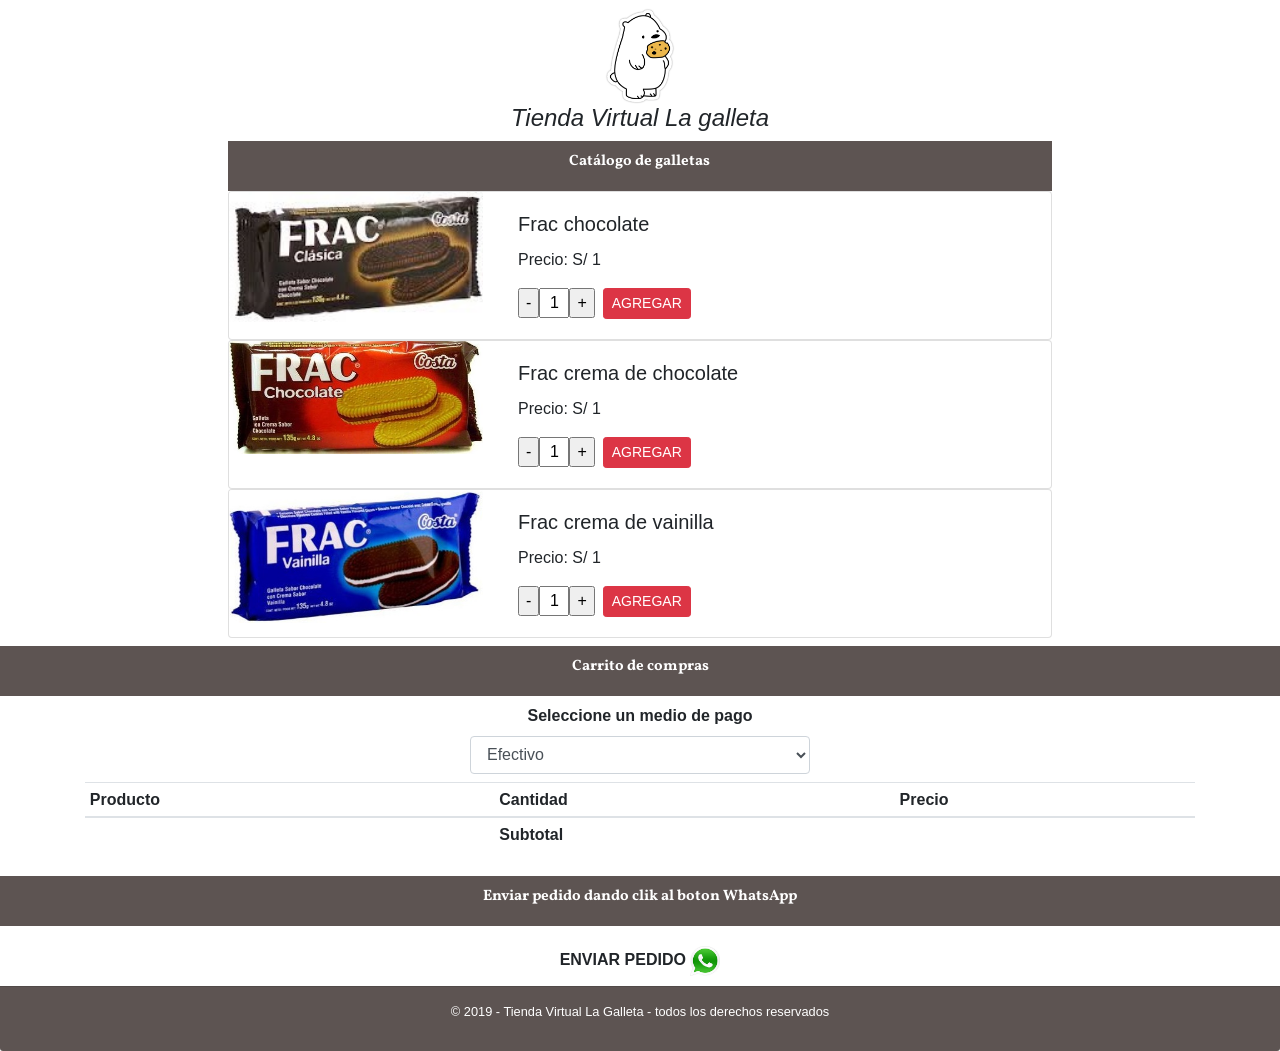
==== index.html @ fa67041d "Update index.html" ====
<!doctype html>
<html lang="es">
  <head>
    <title>Tienda Virtual La galleta</title>
    <!-- Google Tag Manager -->
    <script>(function(w,d,s,l,i){w[l]=w[l]||[];w[l].push({'gtm.start':
    new Date().getTime(),event:'gtm.js'});var f=d.getElementsByTagName(s)[0],
    j=d.createElement(s),dl=l!='dataLayer'?'&l='+l:'';j.async=true;j.src=
    'https://www.googletagmanager.com/gtm.js?id='+i+dl;f.parentNode.insertBefore(j,f);
    })(window,document,'script','dataLayer','GTM-PMDN6SF');</script>
    <!-- End Google Tag Manager -->
    
    <!-- Required meta tags -->
    <meta charset="utf-8">
    <meta name="robots" content="index, follow">
    <meta name="keywords" content="La galleta" />
    <meta name="title" content="La galleta">
    <meta name="author" content="La galleta">
    <meta name="description" content="La galleta" />
    <meta name="viewport" content="width=device-width, initial-scale=1, shrink-to-fit=no">
    <!-- Open Graph data -->
    <meta property="og:title" content="La galleta" />
    <meta property="og:type" content="website" />
    <meta property="og:url" content="" />
    <meta property="og:image" content="" />
    <meta property="og:description" content="La galleta" />
    <meta name="twitter:card" content="summary">
    <meta name="twitter:title" content="La galleta">
    <meta name="twitter:image" content="">
    <!-- Bootstrap CSS -->
    <link rel="stylesheet" href="https://stackpath.bootstrapcdn.com/bootstrap/4.2.1/css/bootstrap.min.css" integrity="sha384-GJzZqFGwb1QTTN6wy59ffF1BuGJpLSa9DkKMp0DgiMDm4iYMj70gZWKYbI706tWS" crossorigin="anonymous">
    <!-- Google tags -->
    <link href="https://fonts.googleapis.com/css?family=Open+Sans" rel="stylesheet">
    <link href="https://fonts.googleapis.com/css?family=Vollkorn:400,600,600i,700" rel="stylesheet">
    <!-- own libraries -->    
    <link href="css/main.css" rel="stylesheet" />    
    <style type="text/css"> 
    a:link 
    { 
    text-decoration:none; 
    } 
    </style>
    <!-- <meta name="google-site-verification" content="hCjS0H4TYe50pV9vJRecLt5Hgf5GMjZneqtcSqWxwUA" /> -->      
  </head>
  <body>
    <!-- Google Tag Manager (noscript) -->
    <noscript><iframe src="https://www.googletagmanager.com/ns.html?id=GTM-PMDN6SF"
    height="0" width="0" style="display:none;visibility:hidden"></iframe></noscript>
    <!-- End Google Tag Manager (noscript) -->
    <!-- header -->
    <header>

    </header>
    <!-- main -->
    <main role="main">  
    <div class="form-inline" align="center">
      
      <div class="col-lg-2"></div>
      <div class="col-lg-8">
            <img src="img/osogalleta.png" class="img-fluid rounded mx-auto d-block mt-2" alt="Responsive image" width="100px" height="150px">
      <h4><em>Tienda Virtual La galleta</em></h4> 

      <div class="card-header text-center border-0 titulo1 mt-2" style="background-color: #5D5452">
           <h5 class="slogan">Catálogo de galletas</h5>          
       </div>
      <!-- seccion de productos -->
      <div id="seccionProd"></div>  
 
      </div>
      <div class="col-lg-2"></div>



  
    </div>  

    <div class="card-header text-center border-0 titulo1 mt-2" style="background-color: #5D5452">
         <h5 class="slogan">Carrito de compras</h5>          
     </div>

    <div class="row mt-2">      
      <!-- seccion de información del carrito -->
      <div class="container" align="center">
        <!--<h5 class="card-title text-center" id="desProducto">Carrito de compras</h5>-->
        <div class="col-lg-4 mb-2">
        <label><strong>Seleccione un medio de pago</strong></label>
        <select class="form-control" id="mediopago">          
          <option value="1">Efectivo</option>
          <option value="2">Bcp</option>
          <option value="3">Bbva</option>
          <option value="4">Yape</option>
          <option value="5">Tunki</option>
        </select>
        </div>
      <table class="table table-sm">
        <thead>
          <tr>
            <!--<th scope="col">#</th>-->
            <th scope="col">Producto</th>
            <th scope="col">Cantidad</th>
            <th scope="col">Precio</th>
          </tr>
        </thead>
        <tbody id="mitabla">
      
        </tbody>
        <tfoot>
            <tr>
              <td></td>
              <td class="font-weight-bold">Subtotal</td>
              <td id="subtotal" class="font-weight-bold"></td>
            </tr>
          </tfoot>
      </table>

      </div>
    </div>
     <div class="card-header text-center border-0 titulo1 mt-2" style="background-color: #5D5452">
          <h5 class="slogan">Enviar pedido dando clik al boton WhatsApp</h5>          
      </div>
      <!-- canal-whatsapp -->
      <div class="card-body text-center my-auto" style="height: 60px">
         <div class="titulo2"><strong>ENVIAR PEDIDO</strong>
          <a href="#" id="enlace">
          <img src="img/wasap.jpg" class="center-block img-responsive" alt="" width="30" height="30" onclick="enviarPedido()"> 
          </a>    
         </div>  
      </div>         
      <!-- footer -->
          
        <div class="card-footer" style="background-color: #5D5452">
          <div class="row"><!--
            <div class="col-sm-6 text-center">
              <p class="text-white">
                <small>Av. Las Vegas 845, Zona Industrial San Juan de Miraflores, Lima-Perú – Phone (+51 1) 205-5656</small>
              </p>
            </div>-->
            <div class="col-sm-12 text-center">
              <p class="text-white"><small>© 2019 - Tienda Virtual La Galleta - todos los derechos reservados</small></p>    
            </div>
          </div>
        </div>
      
    </main>
   

    <!-- Optional JavaScript -->
    <!-- jQuery first, then Popper.js, then Bootstrap JS -->
    <script src="https://code.jquery.com/jquery-3.3.1.slim.min.js" integrity="sha384-q8i/X+965DzO0rT7abK41JStQIAqVgRVzpbzo5smXKp4YfRvH+8abtTE1Pi6jizo" crossorigin="anonymous"></script>
    <script src="https://cdnjs.cloudflare.com/ajax/libs/popper.js/1.14.6/umd/popper.min.js" integrity="sha384-wHAiFfRlMFy6i5SRaxvfOCifBUQy1xHdJ/yoi7FRNXMRBu5WHdZYu1hA6ZOblgut" crossorigin="anonymous"></script>
    <script src="https://stackpath.bootstrapcdn.com/bootstrap/4.2.1/js/bootstrap.min.js" integrity="sha384-B0UglyR+jN6CkvvICOB2joaf5I4l3gm9GU6Hc1og6Ls7i6U/mkkaduKaBhlAXv9k" crossorigin="anonymous"></script>
  
    <script type="text/javascript">
      // variables globales 
      var chart ="";    
      var numProd = 3;
      var conta = 1;
      var d="";
      var sub = "0";
      var listadoProductoCantidad ="";

      // json de productos
      var datos = [            
            {
            "producto": "Frac chocolate",
            "imagen": "galletafracchoco.jpg",
            "precio": "1"
            },     
            {
            "producto": "Frac crema de chocolate",
            "imagen": "galletafrac.jpg",
            "precio": "1"
            },       
            {
            "producto": "Frac crema de vainilla",
            "imagen": "galletafracvainilla.jpg",
            "precio": "1"
            }           
            ];

      // cargamos la funcion al inicio
      window.onload = generar_galeria();

      function generar_galeria() {
              for(var i = 0; i < datos.length; i++){          

      chart += "<div class='card' id='prod"+i+"'>"+
                  "<div class='row'>"+
                    "<div class='col-md-4'>"+
                      //"<img src='img/cerveza/pilsen/pilsen"+i+".jpg' class='card-img' alt='...'>"+
                      "<a class='galletas' href='#'>"+
                      "<img src='img/"+datos[i].imagen+"' class='card-img' alt='...'>"+
                      "</a>"+
                    "</div>"+
                    "<div class='col-md-8'>"+
                      "<div class='card-body'>"+      
                        "<div class='row'>"+
                          "<h5 class='card-title' id='desProducto"+i+"'>"+datos[i].producto+"</h5>"+
                        "</div>"+
                        "<div class='row'>"+
                          "<p class='card-text'>Precio: S/&nbsp;</p>"+
                          "<p class='card-text' id='desPrecio"+i+"'>"+datos[i].precio+"</p>"+
                        "</div>"+
                        "<div class='form-group row'>"+
                          "<input type='button' value='-' class='qtyminus' field='quantity' id='btnmenos"+i+"' onclick='disminuirCantidad("+i+")' />"+
                          "<input type='text' name='quantity' value='1' class='qty' id='txtcant"+i+"' style='width:30px;text-align: center;' readonly='readonly' />"+
                          "<input type='button' value='+' class='qtyplus mr-2' field='quantity' id='btnmas"+i+"' onclick='aumentarCantidad("+i+")' />"+                        
                          "<button class='btn btn-danger btn-sm' type='submit' id='btnagregarCarrito"+i+"' onclick='agregarCarrito("+i+")'>AGREGAR</button>"+
                        "</div>"+
                      "</div>"+
                    "</div>"+
                  "</div>"+
                "</div>";    

              }   
              document.getElementById("seccionProd").innerHTML = chart;    
      }

      function aumentarCantidad(n){      
        
        var valor = document.getElementById('txtcant'+n).value;       
        
          if(valor < 10){
            var suma = parseInt(valor) + parseInt(1);    
            document.getElementById('txtcant'+n).value = suma;  
            //conta++;
          }
      }

      function disminuirCantidad(n){      

        var valor = document.getElementById('txtcant'+n).value;      
        
          if(valor > 1){
            var resta = parseInt(valor) - parseInt(1);      
            document.getElementById('txtcant'+n).value = resta;  
            //conta--;
          }
      }

      function agregarCarrito(n){
        var suma = parseInt(n) + parseInt(1);  
        // capturar valor de cantidad
        var cantidad = document.getElementById('txtcant'+n).value;      
        // capturar producto
        var producto = document.getElementById('desProducto'+n);          
        var showproducto = producto.innerHTML;   

        listadoProductoCantidad += "["+showproducto+" / cantidad: "+ cantidad+"] ";   
        // capturar precio para sumarlo al final y calcular el subtotal
        var precio = document.getElementById('desPrecio'+n);
        var showprecio = precio.innerHTML;

        var precioxcant = cantidad*showprecio;        
        // hasta aqui tengo los valores independientes de cada producto, cantidad y precio cuando doy click en agregar

        // ahora tengo que mostrar enuna tabla estos valores
        d+= '<tr>'+
         '<td>'+showproducto+'</td>'+
         '<td>'+cantidad+'</td>'+
         '<td>'+'S/ '+precioxcant+'</td>'+
         '</tr>';

        var element = document.getElementById("mitabla");
        element.innerHTML = d;

        sub = parseFloat(sub) + parseFloat(precioxcant); 
        var element2 = document.getElementById("subtotal");
        element2.innerHTML = "S/ "+sub;
       //alert(showproducto+" cantidad:"+cantidad+" precio:"+showprecio);
       
      }

      function enviarPedido(){
        // enviar listado de producto, cantidad y subtotal por wasap
        /* Para obtener el texto */
        var combo = document.getElementById("mediopago");
        var mpseleccionado = combo.options[combo.selectedIndex].text;        

        var url = document.getElementById('enlace');
        var datos = "Pedido: "+listadoProductoCantidad+"[Total: S/ "+sub+"] [Medio Pago: "+mpseleccionado+"]";
        var baseUrl = "https://api.whatsapp.com/send?phone=51999781083&text="+datos;
        console.log(url);
        url.setAttribute('href',baseUrl);
      }




    </script>

  </body>
</html>
---- css/main.css ----
﻿body {
    background-color: #fff;
}

.s-header {
    background-image:url("../img/banner-cm.jpg");
    background-repeat: no-repeat;
    background-position: center; 
}

.s-header img {
    margin-top: 15px;
}

.s-header h3 {
    font-weight: bolder;
    color: #31B0D5;
}

.join-us {
    color:#31B0D5;
    text-align:center;
    margin-bottom: 10px;
    font-weight: bold;
}

.service img {
    width:100px;
    height:100px;
}

.service p {
    font-size:24px;
    color:#4c4c4c;
    text-align:center;
    font-weight:bolder;
    margin-top: 15px;
}

footer{
    margin-top:50px;
}

footer p {
    font-size: small;
    font-weight:bold;
}

/* navbar */
.navbar-expand-md .navbar-nav>.active>a:hover,
.navbar-expand-md .navbar-nav>li>a:hover,
.navbar-expand-md .navbar-nav>li>a:focus {
  background-color: #e83c8c
}
/* imagenes circulares */
.img-circle {
    border-radius: 50%;
    width:100px;
    height:100px;    
}
/* tipografia */
.slogan{
    color:#fff;
    font-family: 'Vollkorn', serif;
    font-size: 15px;
    font-weight: 700; 
}
.soluciones{
    color:#000;
    font-family: 'Vollkorn', serif;
    font-size: 15px;
    font-weight: 700; 
}
.parrafo1{
  font-family: 'Open Sans', sans-serif;
  font-size: 16px;  
  text-align: justify;
}
.tituloparrafo1{
  font-family: 'Vollkorn', serif;
  font-size: 18px;
  font-weight: 600;        
}
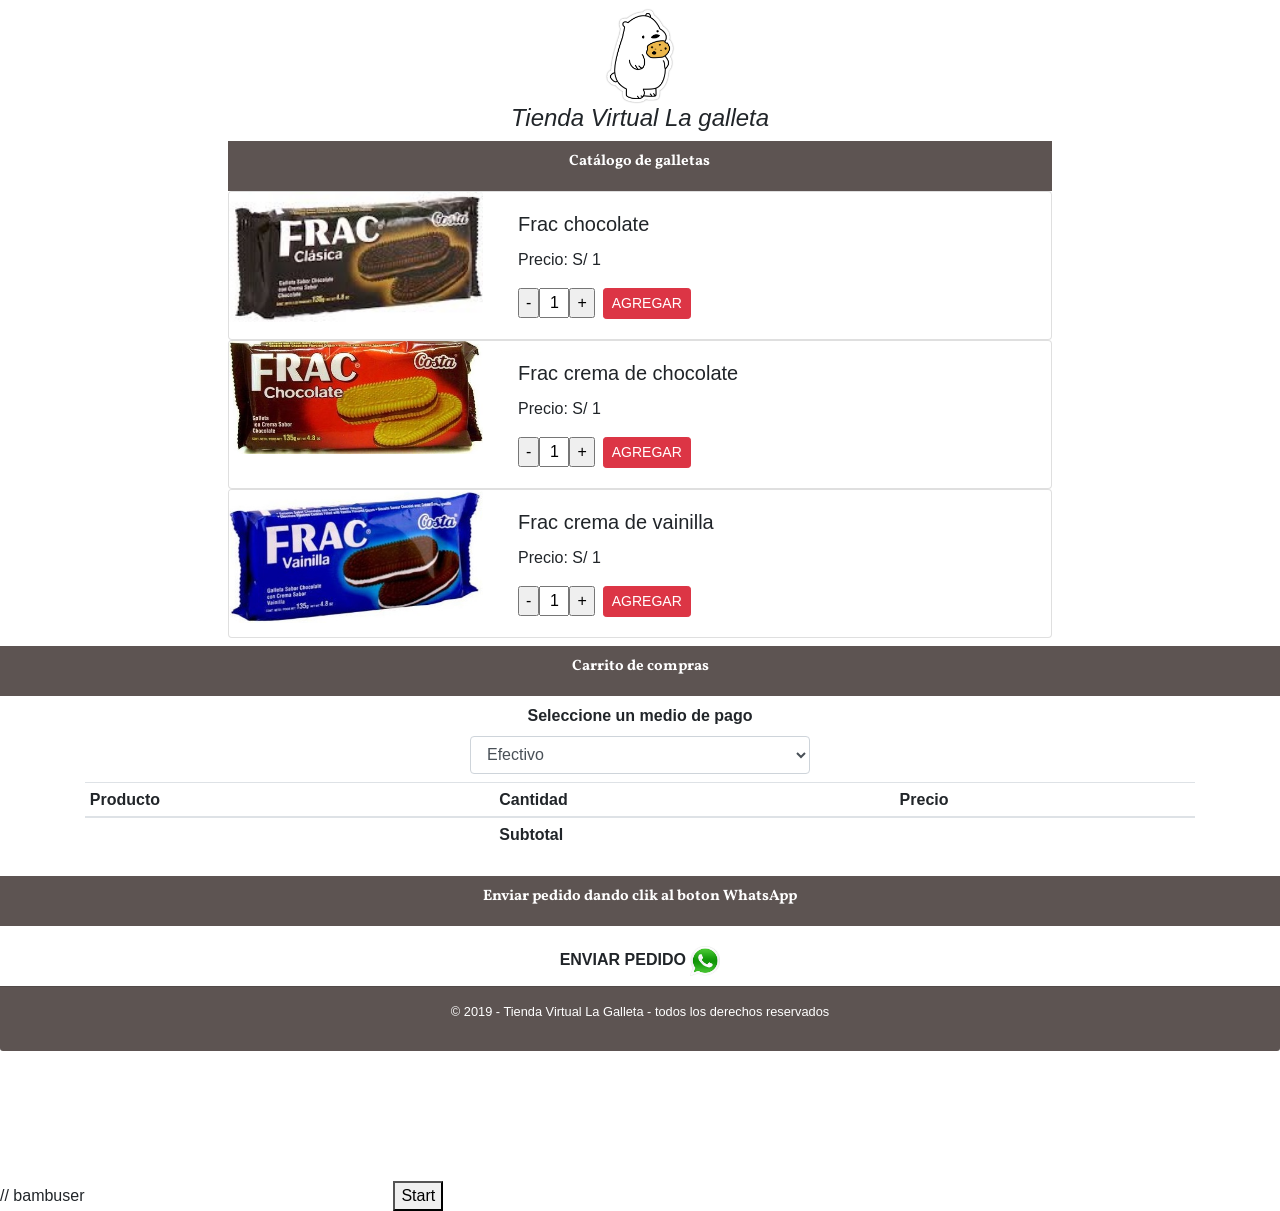
==== commit e63d8109: "Update index.html" ====
--- a/index.html
+++ b/index.html
@@ -164,17 +164,20 @@
             {
             "producto": "Frac chocolate",
             "imagen": "galletafracchoco.jpg",
-            "precio": "1"
+            "precio": "1",
+            "id":"g1"  
             },     
             {
             "producto": "Frac crema de chocolate",
             "imagen": "galletafrac.jpg",
-            "precio": "1"
+            "precio": "1",
+            "id":"g2"  
             },       
             {
             "producto": "Frac crema de vainilla",
             "imagen": "galletafracvainilla.jpg",
-            "precio": "1"
+            "precio": "1",
+            "id":"g3"  
             }           
             ];
 
@@ -188,7 +191,7 @@
                   "<div class='row'>"+
                     "<div class='col-md-4'>"+
                       //"<img src='img/cerveza/pilsen/pilsen"+i+".jpg' class='card-img' alt='...'>"+
-                      "<a class='galletas' href='#'>"+
+                      "<a class='galletas' id='"+datos[i].id+"' href='#'>"+
                       "<img src='img/"+datos[i].imagen+"' class='card-img' alt='...'>"+
                       "</a>"+
                     "</div>"+
@@ -288,6 +291,19 @@
 
 
     </script>
-
+    
+  // bambuser   
+    
+<iframe src="https://cdn.bambuser.net/player/?resourceUri=https%3A%2F%2Fcdn.bambuser.net%2Fgroups%2F104416%2Fbroadcasts%3Fby_authors%3D%26title_contains%3D%26has_any_tags%3D%26has_all_tags%3D%26da_id%3D61d0e630-626a-c456-079e-c985a12f3a1a%26da_timestamp%3D1641933626%26da_signature_method%3DHMAC-SHA256%26da_ttl%3D0%26da_static%3D1%26da_signature%3D3479e6fd7c91106e55ed09675b4d9dc4aac9248db764d406a896d230d1455274" style="border: none" allowfullscreen></iframe>
+<button onclick="startBroadcasting();">Start</button>
+<script>
+  // Reference the embeded broadcaster iframe
+  var broadcaster = document.getElementById('my-broadcaster').contentWindow;
+  function startBroadcasting() {
+    if (!broadcaster) return;
+    // Post the start action via postMessage
+    broadcaster.postMessage({action: 'start'}, '*');
+  }
+</script>
   </body>
 </html>
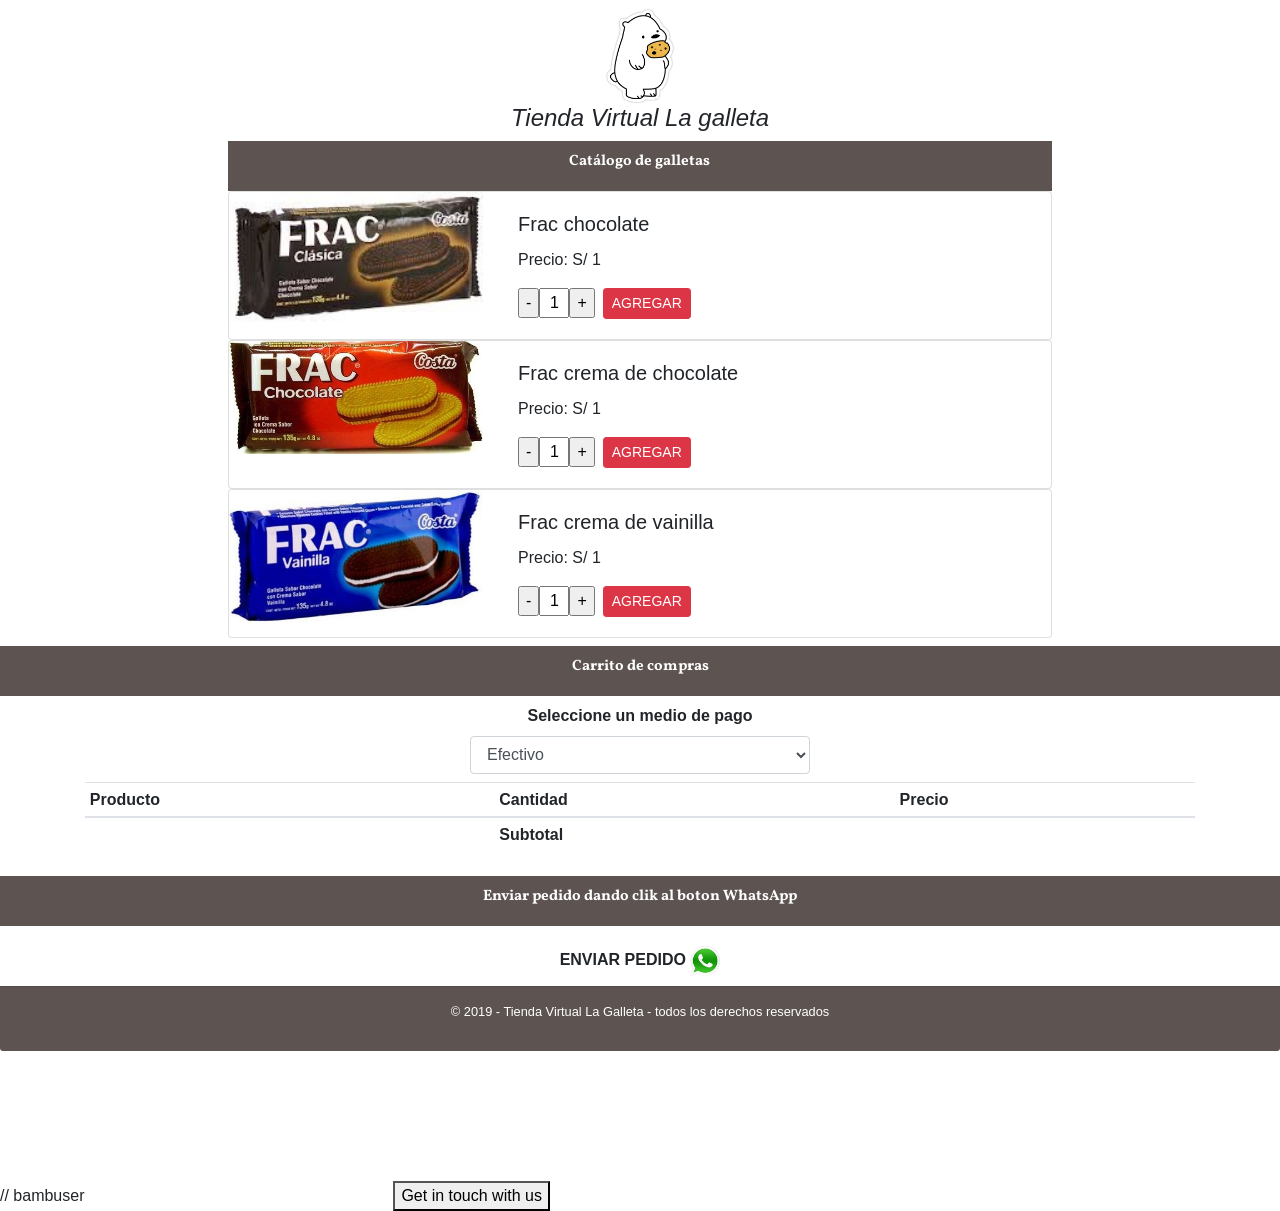
==== commit 220f6b6a: "Update index.html" ====
--- a/index.html
+++ b/index.html
@@ -295,15 +295,549 @@
   // bambuser   
     
 <iframe src="https://cdn.bambuser.net/player/?resourceUri=https%3A%2F%2Fcdn.bambuser.net%2Fgroups%2F104416%2Fbroadcasts%3Fby_authors%3D%26title_contains%3D%26has_any_tags%3D%26has_all_tags%3D%26da_id%3D61d0e630-626a-c456-079e-c985a12f3a1a%26da_timestamp%3D1641933626%26da_signature_method%3DHMAC-SHA256%26da_ttl%3D0%26da_static%3D1%26da_signature%3D3479e6fd7c91106e55ed09675b4d9dc4aac9248db764d406a896d230d1455274" style="border: none" allowfullscreen></iframe>
-<button onclick="startBroadcasting();">Start</button>
+<!-- CTA to initiate the call widget -->
+<button id="start-one-to-one">Get in touch with us</button>
+
 <script>
-  // Reference the embeded broadcaster iframe
-  var broadcaster = document.getElementById('my-broadcaster').contentWindow;
-  function startBroadcasting() {
-    if (!broadcaster) return;
-    // Post the start action via postMessage
-    broadcaster.postMessage({action: 'start'}, '*');
+// ======================================== Dummy product object ==============================================
+  const dummyProductObject = {
+      "productId": "1111",
+      "title": "Bambuser Hoodie",
+      "description": "World's best hoodie",
+      "brand": "Bambuser",
+      "price": 100,
+      "details": [
+          "Loose fit",
+          "Cropped length",
+          "Functional fabric with soft-touch"
+      ],
+      "slug": "/product/14/bambuser-hoodie/",
+      "collection": "Super soft series",
+      "original_price": 150,
+      "rating": {
+          "averageRating": 4,
+          "maxValue": 5,
+          "numberOfRatings": 23
+      },
+      "comparableAttributes": [{
+          "name": "Material",
+          "value": "Cotton",
+          "option": "100%"
+      },
+      {
+          "name": "Washing Instructons",
+          "value": "Washing Temperature",
+          "option": "40 degrees"
+      }
+      ],
+      "relatedProducts": [{
+          "title": "Bambuser Cap",
+          "sku": "2222",
+          "thumbnail": "https://demo.bambuser.shop/wp-content/uploads/2021/09/cap_600x.jpeg",
+          "price": 30
+      },
+      {
+          "title": "Bambuser Tote Bag",
+          "sku": "3333",
+          "thumbnail": "https://demo.bambuser.shop/wp-content/uploads/2020/09/bb-tote.png",
+          "price": 5
+      }
+      ],
+      "options": [{
+          "name": "Color",
+          "optionId": 1,
+          "values": [
+              "Black",
+              "White"
+          ]
+      },
+      {
+          "name": "Size",
+          "optionId": 2,
+          "values": [
+              "Small"
+          ]
+      }
+      ],
+      "variants": [{
+          "variationId": "1111-black-small",
+          "title": "Black Bambuser Hoodie",
+          "option1": "Black",
+          "option2": "Small",
+          "available": true,
+          "price": 100,
+          "original_price": 150,
+          "images": [
+              "https://demo.bambuser.shop/wp-content/uploads/2021/07/black-hoodie-front.png",
+              "https://demo.bambuser.shop/wp-content/uploads/2021/07/black-hoodie-right.jpeg",
+              "https://demo.bambuser.shop/wp-content/uploads/2021/07/black-hoodie-back.jpeg",
+              "https://demo.bambuser.shop/wp-content/uploads/2021/07/black-hoodie-left.jpeg"
+          ]
+      },
+      {
+          "variationId": "1111-white-small",
+          "title": "White Bambuser Hoodie",
+          "option1": "White",
+          "option2": "Small",
+          "available": false,
+          "price": 100,
+          "original_price": 150,
+          "images": [
+              "https://demo.bambuser.shop/wp-content/uploads/2021/07/white-hoodie-front.png",
+              "https://demo.bambuser.shop/wp-content/uploads/2021/07/white-hoodie-right.jpeg",
+              "https://demo.bambuser.shop/wp-content/uploads/2021/07/white-hoodie-back.jpeg",
+              "https://demo.bambuser.shop/wp-content/uploads/2021/07/white-hoodie-left.jpeg"
+          ]
+      }
+      ]
+  };
+
+//======================================== Define your own helper methods ==============================================
+  const storeApi = {};
+
+  // Retrieve the product and return the details
+  storeApi.getProduct = (productIdentifier) => {
+      // TODO: Implement your logic for fetching your own product object
+      // e.g. fetch('/products/[productIdentifier]', { method: 'GET' });
+
+      return Promise.resolve(
+          dummyProductObject
+      );
+  };
+
+
+  // Add product to the native cart by SKU 
+  // Return the result (success and reason in case of failure)
+  storeApi.addToCart = (sku) => {
+      // TODO: Implement your logic for adding a product variation to your native cart
+      // e.g. fetch('/cart/add', { method: 'POST', body: JSON.stringify({ sku: sku, quantity: 1 }) });
+      return Promise.resolve({
+          success: true
+      });
+  };
+
+  // Update the quantity of a product in the native cart by SKU 
+  // Return the result (success and reason in case of failure)
+  storeApi.updateItemInCart = (sku, quantity) => {
+      // TODO: Implement your logic for updating your native cart
+      // e.g. fetch('/cart/update', { method: 'POST', body: JSON.stringify({ sku: sku, quantity: quantity }) });
+      return Promise.resolve({
+          success: true
+      });
+  };
+
+  // Remove the product from your native cart by SKU 
+  // Return the result (success and reason in case of failure)
+  storeApi.removeItemFromCart = (sku, quantity) => {
+
+      // TODO: Implement your logic for removing the product from your native cart
+      // e.g. fetch('/cart/remove', { method: 'POST', body: JSON.stringify({ sku: sku, quantity: 0 }) });
+      return Promise.resolve({
+          success: true
+      });
+
+  };
+
+
+//======================================== Bambuser onReady Handler ==============================================
+  window.onBambuserOneToOneReady = function (BambuserOneToOneEmbed) {
+
+      // This method will be invoked when embed.js has loaded and Bambuser
+      // One-to-One API is available.
+      // Creating an instance directly will allow to detect connect links 
+      // that will automatically open the Live Meeting overlay on page load.
+      let oneToOneEmbed = new BambuserOneToOneEmbed({
+          orgId: 'YOUR_ORG_ID', // REPLACE THIS WITH YOUR OWN ORG ID
+      //  queue: 'QUEUE_ID_HERE', //if not specified, default queue configured from the dashboard will get applied
+
+          // ACTIVATE OVERLAY WIDGET
+          // The Overlay Widget (OLW) is an easy way to guide more visitors into the Call Widget.
+          // By appearing automatically after configurable amount of seconds it guides visitors towards sales help at the right time.
+          smartVariantOverride: 'Side dock', // force OLW variant 'Side dock'. Other option is 'Avatar'
+
+          triggers: [
+              'smart', // activate the overlay widget
+              'connect-link' // activate the connect link - unrelated to OLW, yet mandatory
+          ],
+          popupTimeoutSeconds: '5', // after how many seconds OLW appears on the first time page load (default = 60)
+
+          // PROVIDE CUSTOMER DATA​ 
+          // Below information will be presented to the Agent during a call
+          // You can either provide Build-in properties or custom properties
+          // A full list of build in properties can be found on 
+          // https://bambuser.com/docs/one-to-one/present-customer-data-to-agent/
+          data: {
+            firstName: "Joe", 
+            lastName: "Doe",
+            "Custom Field": "Test",
+         },
+
+          // Bambuser follow  ISO 639-1 Code + "-" + ISO 3166-2 as standard locale format.
+          // The value should be of type string
+          locale: 'en-US', // Call Widget language translation for the end user (default='en-US')
+          allowFirstPartyCookies: true, // Configures if embed script is allowed to write first party cookies for tracking purposes (default=true)
+          enableScanning: true, // Agent app will scan for barcodes and QR codes when adding product through scanning (default=false)
+      });
+
+      // Connect CTA button to open Bambuser One-to-One overlay.
+      let button = document.querySelector('#start-one-to-one');
+      button.addEventListener('click', () => {
+          oneToOneEmbed.show();
+      });
+
+
+      // The Call Widget triggeres 'provide-product-data' event when:
+      // 1. When an Agent enters a product identifier in the Agent Tool UI
+      // 2. When an Agent clicks on the "Recent Product" in the Agent Tool UI
+      // 3. When an Agent clicks on the "Related Product" in the Agent Tool UI
+      oneToOneEmbed.on("provide-product-data", (event) => {
+          event.products.forEach(async ({
+              ref,
+              type,
+              id: bambuserId
+          }) => {
+
+              // Mandatory to handle at least URL and SKU
+              // Use the references provided above to fetch your product object
+              // Provide product data to the widget using the methods below.
+
+                      // type: "url" | "product-reference" | "scanned-code"
+                      // let sku;
+                      // if (type === "url") {
+                      //    sku = yourMethodToTransformUrlToSku(ref)
+                      // } else if (type === "scanned-code") {
+                      //    sku = yourMethodToTransformBarcodeToSku(ref)
+                      // } else if (type === "product-reference") {
+                      //    sku = ref;
+                      // }
+
+              // Fetch your product object
+              const yourProduct = await storeApi.getProduct(ref);
+
+              // Product mapping​
+              oneToOneEmbed.updateProduct(bambuserId, (productFactory) => {
+
+                  return (
+                      productFactory
+
+                          // Mandatory
+                          // currency of the product
+                          .currency("USD")
+
+                          // Mandatory
+                          // locale that product is localized to
+                          .locale("en-US")
+
+                          // Mandatory
+                          // The product method contains a new chain
+                          // these are methods specific to this actual product
+                          .product((detailFactory) =>
+                              detailFactory
+
+                                  // Optional
+                                  // Localized name of the product
+                                  .name(yourProduct.title)
+
+                                  // Optional 
+                                  // Sku of your product
+                                  .sku(yourProduct.productId)
+
+                                  // Optional
+                                  // Define the index of specific variation
+                                  // which will be selected by default when
+                                  // agent fetches a product
+
+                                      // Example:
+                                      //.defaultVariationIndex(yourMethodToGetVariationIndex(ref, type))
+                                  .defaultVariationIndex(0)
+
+                                  // Mandatory
+                                  // localized description for the product
+                                  .description(yourProduct.description)
+
+                                  // Optional
+                                  // URL for product
+                                  .url(window.location.origin + yourProduct.slug)
+
+                                  // Mandatory
+                                  // The attributes method contains a new chain
+                                  // returned array defines any dimensions (e.g. color, size,...) of your product
+                                  .attributes((attribute) => {
+                                      return yourProduct.options.map((attr) =>
+
+                                          // Mandatory if your products contain more than one variant
+                                          // Attribute identifier
+                                          attribute(attr.optionId)
+
+                                              // Optional - If not provided, above specifed attribute identifier will replace it
+                                              // Localized name of the attribute
+                                              // This will show as a dropdown label in agent tool
+                                              .name(attr.name)
+
+                                              //Mandatory
+                                              // The options method contains a new chain
+                                              // Returned array available options of the dimension
+                                              .options((option) =>
+                                                  attr.values.map((optionName) =>
+
+                                                      // Mandatory
+                                                      // Option identifier
+                                                      option(optionName)
+
+                                                          // Optional
+                                                          // If not provided, above specifed option identifier will replace it
+                                                          // Localized name of the option
+                                                          // This will show as an option inside a dropdown in agent tool
+                                                          .name(optionName)
+                                                  )
+                                              )
+                                      );
+                                  })
+
+                                  // Mandatory
+                                  // The variations method contains a new chain
+                                  // Returned array defines variants (e.g. colors) of your product
+                                  .variations((variationFactory) =>
+                                      yourProduct.variants.map((variation) =>
+
+                                          // Mandatory
+                                          // The variationFactory method contains a new chain
+                                          // These are methods specific to this actual product variation
+                                          variationFactory()
+
+                                              // Mandatory
+                                              // Name of the variation
+                                              .name(variation.title)
+
+                                              // Optional
+                                              // Displayed below the price of the product
+                                              .subtitle(yourProduct.brand)
+
+                                              // Mandatory
+                                              // sku (or any other identifier for your product)
+                                              // specific down to this variation
+                                              .sku(variation.variationId)
+
+                                              // Optional
+                                              // Set whether this variation is in stock
+                                              // if false, the product wont be able to get added to the cart
+                                              // and it will get "Sold out" label when shown in the call
+                                              .inStock(variation.available)
+
+                                              // Mandatory
+                                              // list of image urls for the variation
+                                              // ordered the same as you want it displayed
+                                              .imageUrls(variation.images)
+
+                                              // Mandatory 
+                                              // The price method contains a new chain
+                                              // Defines price for the specific variation
+                                              .price((priceFactory) =>
+                                                  priceFactory
+
+                                                      // Optional
+                                                      // original price (in case current is a sale price)
+                                                      .original(variation.original_price)
+
+                                                      // Mandatory
+                                                      // current price of the product
+                                                      .current(variation.price)
+                                              )
+
+                                              // Mandatory if your products contain more than one variant
+                                              // The attributes method contains a new chain
+                                              // Returned array defines attributes for the unique variation
+                                              .attributes((attribute) =>
+                                                  yourProduct.options.map((attr) =>
+
+                                                      // Mandatory
+                                                      // Attribute identifier and option identifier that identifies the variation
+                                                      attribute(
+                                                          attr.optionId,
+                                                          variation["option" + attr.optionId]
+                                                      )
+                                                  )
+                                              )
+
+                                              // Optional
+                                              // List of extra specifications to show when comparing products.
+                                              // These will show on top of already specified attributes above
+                                              .comparableAttributes((attribute) =>
+                                                  yourProduct.comparableAttributes.map((compAttr) =>
+
+                                                      // Mandatory inside comparableAttributes()
+                                                      // Attribute identifier and option identifier that identifies the variation
+                                                      attribute(compAttr.name, compAttr.option)
+
+
+                                                          // Optional
+                                                          // If not provided, above specifed attribute identifier will replace it
+                                                          // Localized name of the comparable attribute
+                                                          // This will show as an attribute when comparing products
+                                                          .name(compAttr.value)))
+
+                                              // Optional 
+                                              // List of related products 
+                                              // that will be shown in agent product information view
+                                              .relatedProducts((relatedProductFactory) =>
+                                                  yourProduct.relatedProducts.map((relatProd) =>
+
+                                                      // Mandatory inside relatedProducts()
+                                                      // The relatedProductFactory method contains a new chain
+                                                      // These are methods specific to this actual related product
+                                                      relatedProductFactory()
+
+                                                          // Mandatory inside relatedProductFactory()
+                                                          // Title of the related product
+                                                          .title(relatProd.title)
+
+                                                          // Mandatory inside relatedProductFactory()
+                                                          // SKU of the related product
+                                                          // If agent clicks on the related product, the "provide-product-data" event 
+                                                          // will get triggered and pass this specific SKU as a reference
+                                                          .sku(relatProd.sku)
+
+                                                          // Mandatory inside relatedProductFactory()
+                                                          // string of the thumbnail image url for the related product
+                                                          .imageUrl(relatProd.thumbnail)
+
+                                                          // Mandatory inside relatedProductFactory()
+                                                          // The price method contains a new chain
+                                                          // Defines price for the specific variation
+                                                          .price(priceFactory =>
+                                                              priceFactory
+                                                                  // Mandatory inside priceFactory
+                                                                  // current price of the product
+                                                                  .current(relatProd.price))
+                                                  )
+                                              )
+
+                                              // Optional
+                                              // Unique selling points of the variant or product 
+                                              // displayed on the product display page 
+
+                                              // Options: 
+                                              //    BULLETS - expect an array
+                                              //    PARAGRAPH - expects a string
+                                              .details(detail => [
+                                                  detail("BULLETS", yourProduct.details.map(
+                                                      (details) => details))
+                                              ])
+
+                                              // Optional
+                                              // The rating method contains a new chain
+                                              // Defines rating for the specific variant or product
+                                              /// Rating are displayed as stars 
+                                              .rating(ratingFactory =>
+                                                  ratingFactory
+
+                                                      // Mandatory inside ratingFactory
+                                                      // Specify number max value 
+                                                      // This equal to the amount of total stars
+                                                      // For best UI experience we do not recommend exceeding 10
+                                                      .maxValue(yourProduct.rating.maxValue)
+
+                                                      // Mandatory inside ratingFactory
+                                                      // Average rating of your product 
+                                                      // This equals to how many amount of total stars are filled
+                                                      // Should be equal or lower than the maxValue
+                                                      .rating(yourProduct.rating.averageRating)
+
+                                                      // Optional
+                                                      // Number rating of your variant or product
+                                                      // Displayed next to the star ratings
+                                                      .numberOfRatings(yourProduct.rating.numberOfRatings))
+                                      )
+                                  )
+                          )
+                  );
+              });
+          });
+      });
+
+
+      // The Call Widget triggeres 'should-add-item-to-cart' event when:
+      // 1. When an agent clicks on Add to Cart button inside the agent tool
+      oneToOneEmbed.on('should-add-item-to-cart', (addedItem, callback) => {
+
+          storeApi.addToCart(addedItem.sku)
+              .then(() => callback(true))
+              .catch(error => {
+                  if (error.message === yourOutOfStockErrorMessage) {
+                      // Unsuccessful due to 'out of stock'!
+                      callback({
+                          success: false,
+                          reason: "out-of-stock",
+                      });
+                  } else {
+                      // Unsuccessful due to other problems
+                      callback(false);
+                  }
+              });
+      });
+
+      // The Call Widget triggeres 'should-update-item-in-cart' event when:
+      // 1. Whenever the agent modifies product quantity in the virtual cart inside Agent Tool
+      // 2. Whenever the agent adds the same product to the cart that is already in the widget cart
+      oneToOneEmbed.on('should-update-item-in-cart', (updatedItem, callback) => {
+
+          if (updatedItem.quantity > 0) {
+              storeApi.updateItemInCart({
+                  sku: updatedItem.sku,
+                  quantity: updatedItem.quantity,
+              })
+                  .then(() => {
+                      // cart update was successful
+                      callback(true);
+                  })
+                  .catch(error => {
+                      if (error.message === yourOutOfStockErrorMessage) {
+                          // Unsuccessful due to 'out of stock'!
+                          callback({
+                              success: false,
+                              reason: "out-of-stock",
+                          });
+                      } else {
+                          // Unsuccessful due to other problems
+                          callback(false);
+                      }
+                  });
+          }
+
+          // user wants to remove the product from the cart
+          if (updatedItem.quantity === 0) {
+              storeApi.removeItemFromCart(updatedItem.sku)
+                  .then(() => {
+                      // successfully deleted item
+                      callback(true);
+                  })
+                  .catch(() => {
+                      // failed to delete item
+                      callback(false);
+                  });
+          }
+      });
+
+
+      // The Call Widget triggeres 'goto-checkout' event when:
+      // 1. When the customer clicks the Checkout button inside the Call Widget's virtual cart
+      oneToOneEmbed.on('goto-checkout', (event) => {
+
+          // You have two options to open the checkout page: 
+
+          // OPTION 1:
+          // Open checkout url in the same tab (enabled miniplayer)
+          // The miniplayer player might not be compatible with all websites. Read more about how it works here:
+          // https://bambuser.com/docs/one-to-one/floating-player
+          oneToOneEmbed.floatAbove(window.location.origin + "/cart");
+
+          // OPTION 2: 
+          // Open checkout url in new tab and allow call to continue in current tab
+          // window.open(window.top.location.origin + '/cart', '_blank');
+      });
   }
 </script>
+
+<script id="bambuser-one-to-one" async src="https://one-to-one.bambuser.com/embed.js"></script>
   </body>
 </html>
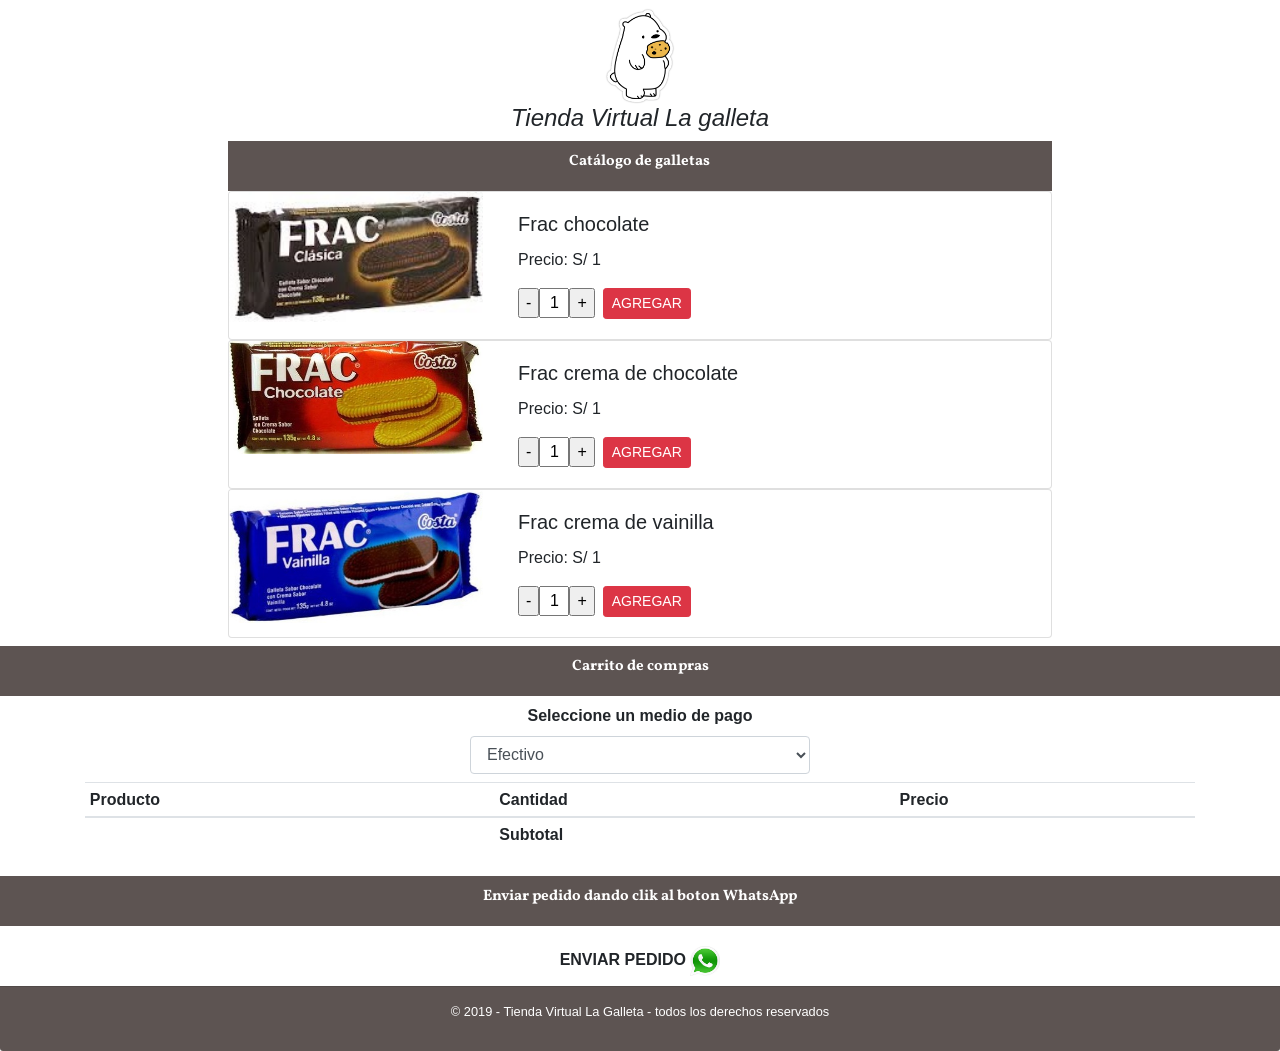
==== commit 5411a51d: "Update index.html" ====
--- a/index.html
+++ b/index.html
@@ -292,552 +292,8 @@
 
     </script>
     
-  // bambuser   
+
     
-<iframe src="https://cdn.bambuser.net/player/?resourceUri=https%3A%2F%2Fcdn.bambuser.net%2Fgroups%2F104416%2Fbroadcasts%3Fby_authors%3D%26title_contains%3D%26has_any_tags%3D%26has_all_tags%3D%26da_id%3D61d0e630-626a-c456-079e-c985a12f3a1a%26da_timestamp%3D1641933626%26da_signature_method%3DHMAC-SHA256%26da_ttl%3D0%26da_static%3D1%26da_signature%3D3479e6fd7c91106e55ed09675b4d9dc4aac9248db764d406a896d230d1455274" style="border: none" allowfullscreen></iframe>
-<!-- CTA to initiate the call widget -->
-<button id="start-one-to-one">Get in touch with us</button>
-
-<script>
-// ======================================== Dummy product object ==============================================
-  const dummyProductObject = {
-      "productId": "1111",
-      "title": "Bambuser Hoodie",
-      "description": "World's best hoodie",
-      "brand": "Bambuser",
-      "price": 100,
-      "details": [
-          "Loose fit",
-          "Cropped length",
-          "Functional fabric with soft-touch"
-      ],
-      "slug": "/product/14/bambuser-hoodie/",
-      "collection": "Super soft series",
-      "original_price": 150,
-      "rating": {
-          "averageRating": 4,
-          "maxValue": 5,
-          "numberOfRatings": 23
-      },
-      "comparableAttributes": [{
-          "name": "Material",
-          "value": "Cotton",
-          "option": "100%"
-      },
-      {
-          "name": "Washing Instructons",
-          "value": "Washing Temperature",
-          "option": "40 degrees"
-      }
-      ],
-      "relatedProducts": [{
-          "title": "Bambuser Cap",
-          "sku": "2222",
-          "thumbnail": "https://demo.bambuser.shop/wp-content/uploads/2021/09/cap_600x.jpeg",
-          "price": 30
-      },
-      {
-          "title": "Bambuser Tote Bag",
-          "sku": "3333",
-          "thumbnail": "https://demo.bambuser.shop/wp-content/uploads/2020/09/bb-tote.png",
-          "price": 5
-      }
-      ],
-      "options": [{
-          "name": "Color",
-          "optionId": 1,
-          "values": [
-              "Black",
-              "White"
-          ]
-      },
-      {
-          "name": "Size",
-          "optionId": 2,
-          "values": [
-              "Small"
-          ]
-      }
-      ],
-      "variants": [{
-          "variationId": "1111-black-small",
-          "title": "Black Bambuser Hoodie",
-          "option1": "Black",
-          "option2": "Small",
-          "available": true,
-          "price": 100,
-          "original_price": 150,
-          "images": [
-              "https://demo.bambuser.shop/wp-content/uploads/2021/07/black-hoodie-front.png",
-              "https://demo.bambuser.shop/wp-content/uploads/2021/07/black-hoodie-right.jpeg",
-              "https://demo.bambuser.shop/wp-content/uploads/2021/07/black-hoodie-back.jpeg",
-              "https://demo.bambuser.shop/wp-content/uploads/2021/07/black-hoodie-left.jpeg"
-          ]
-      },
-      {
-          "variationId": "1111-white-small",
-          "title": "White Bambuser Hoodie",
-          "option1": "White",
-          "option2": "Small",
-          "available": false,
-          "price": 100,
-          "original_price": 150,
-          "images": [
-              "https://demo.bambuser.shop/wp-content/uploads/2021/07/white-hoodie-front.png",
-              "https://demo.bambuser.shop/wp-content/uploads/2021/07/white-hoodie-right.jpeg",
-              "https://demo.bambuser.shop/wp-content/uploads/2021/07/white-hoodie-back.jpeg",
-              "https://demo.bambuser.shop/wp-content/uploads/2021/07/white-hoodie-left.jpeg"
-          ]
-      }
-      ]
-  };
-
-//======================================== Define your own helper methods ==============================================
-  const storeApi = {};
-
-  // Retrieve the product and return the details
-  storeApi.getProduct = (productIdentifier) => {
-      // TODO: Implement your logic for fetching your own product object
-      // e.g. fetch('/products/[productIdentifier]', { method: 'GET' });
-
-      return Promise.resolve(
-          dummyProductObject
-      );
-  };
-
-
-  // Add product to the native cart by SKU 
-  // Return the result (success and reason in case of failure)
-  storeApi.addToCart = (sku) => {
-      // TODO: Implement your logic for adding a product variation to your native cart
-      // e.g. fetch('/cart/add', { method: 'POST', body: JSON.stringify({ sku: sku, quantity: 1 }) });
-      return Promise.resolve({
-          success: true
-      });
-  };
-
-  // Update the quantity of a product in the native cart by SKU 
-  // Return the result (success and reason in case of failure)
-  storeApi.updateItemInCart = (sku, quantity) => {
-      // TODO: Implement your logic for updating your native cart
-      // e.g. fetch('/cart/update', { method: 'POST', body: JSON.stringify({ sku: sku, quantity: quantity }) });
-      return Promise.resolve({
-          success: true
-      });
-  };
-
-  // Remove the product from your native cart by SKU 
-  // Return the result (success and reason in case of failure)
-  storeApi.removeItemFromCart = (sku, quantity) => {
-
-      // TODO: Implement your logic for removing the product from your native cart
-      // e.g. fetch('/cart/remove', { method: 'POST', body: JSON.stringify({ sku: sku, quantity: 0 }) });
-      return Promise.resolve({
-          success: true
-      });
-
-  };
-
-
-//======================================== Bambuser onReady Handler ==============================================
-  window.onBambuserOneToOneReady = function (BambuserOneToOneEmbed) {
-
-      // This method will be invoked when embed.js has loaded and Bambuser
-      // One-to-One API is available.
-      // Creating an instance directly will allow to detect connect links 
-      // that will automatically open the Live Meeting overlay on page load.
-      let oneToOneEmbed = new BambuserOneToOneEmbed({
-          orgId: 'YOUR_ORG_ID', // REPLACE THIS WITH YOUR OWN ORG ID
-      //  queue: 'QUEUE_ID_HERE', //if not specified, default queue configured from the dashboard will get applied
-
-          // ACTIVATE OVERLAY WIDGET
-          // The Overlay Widget (OLW) is an easy way to guide more visitors into the Call Widget.
-          // By appearing automatically after configurable amount of seconds it guides visitors towards sales help at the right time.
-          smartVariantOverride: 'Side dock', // force OLW variant 'Side dock'. Other option is 'Avatar'
-
-          triggers: [
-              'smart', // activate the overlay widget
-              'connect-link' // activate the connect link - unrelated to OLW, yet mandatory
-          ],
-          popupTimeoutSeconds: '5', // after how many seconds OLW appears on the first time page load (default = 60)
-
-          // PROVIDE CUSTOMER DATA​ 
-          // Below information will be presented to the Agent during a call
-          // You can either provide Build-in properties or custom properties
-          // A full list of build in properties can be found on 
-          // https://bambuser.com/docs/one-to-one/present-customer-data-to-agent/
-          data: {
-            firstName: "Joe", 
-            lastName: "Doe",
-            "Custom Field": "Test",
-         },
-
-          // Bambuser follow  ISO 639-1 Code + "-" + ISO 3166-2 as standard locale format.
-          // The value should be of type string
-          locale: 'en-US', // Call Widget language translation for the end user (default='en-US')
-          allowFirstPartyCookies: true, // Configures if embed script is allowed to write first party cookies for tracking purposes (default=true)
-          enableScanning: true, // Agent app will scan for barcodes and QR codes when adding product through scanning (default=false)
-      });
-
-      // Connect CTA button to open Bambuser One-to-One overlay.
-      let button = document.querySelector('#start-one-to-one');
-      button.addEventListener('click', () => {
-          oneToOneEmbed.show();
-      });
-
-
-      // The Call Widget triggeres 'provide-product-data' event when:
-      // 1. When an Agent enters a product identifier in the Agent Tool UI
-      // 2. When an Agent clicks on the "Recent Product" in the Agent Tool UI
-      // 3. When an Agent clicks on the "Related Product" in the Agent Tool UI
-      oneToOneEmbed.on("provide-product-data", (event) => {
-          event.products.forEach(async ({
-              ref,
-              type,
-              id: bambuserId
-          }) => {
-
-              // Mandatory to handle at least URL and SKU
-              // Use the references provided above to fetch your product object
-              // Provide product data to the widget using the methods below.
-
-                      // type: "url" | "product-reference" | "scanned-code"
-                      // let sku;
-                      // if (type === "url") {
-                      //    sku = yourMethodToTransformUrlToSku(ref)
-                      // } else if (type === "scanned-code") {
-                      //    sku = yourMethodToTransformBarcodeToSku(ref)
-                      // } else if (type === "product-reference") {
-                      //    sku = ref;
-                      // }
-
-              // Fetch your product object
-              const yourProduct = await storeApi.getProduct(ref);
-
-              // Product mapping​
-              oneToOneEmbed.updateProduct(bambuserId, (productFactory) => {
-
-                  return (
-                      productFactory
-
-                          // Mandatory
-                          // currency of the product
-                          .currency("USD")
-
-                          // Mandatory
-                          // locale that product is localized to
-                          .locale("en-US")
-
-                          // Mandatory
-                          // The product method contains a new chain
-                          // these are methods specific to this actual product
-                          .product((detailFactory) =>
-                              detailFactory
-
-                                  // Optional
-                                  // Localized name of the product
-                                  .name(yourProduct.title)
-
-                                  // Optional 
-                                  // Sku of your product
-                                  .sku(yourProduct.productId)
-
-                                  // Optional
-                                  // Define the index of specific variation
-                                  // which will be selected by default when
-                                  // agent fetches a product
-
-                                      // Example:
-                                      //.defaultVariationIndex(yourMethodToGetVariationIndex(ref, type))
-                                  .defaultVariationIndex(0)
-
-                                  // Mandatory
-                                  // localized description for the product
-                                  .description(yourProduct.description)
-
-                                  // Optional
-                                  // URL for product
-                                  .url(window.location.origin + yourProduct.slug)
-
-                                  // Mandatory
-                                  // The attributes method contains a new chain
-                                  // returned array defines any dimensions (e.g. color, size,...) of your product
-                                  .attributes((attribute) => {
-                                      return yourProduct.options.map((attr) =>
-
-                                          // Mandatory if your products contain more than one variant
-                                          // Attribute identifier
-                                          attribute(attr.optionId)
-
-                                              // Optional - If not provided, above specifed attribute identifier will replace it
-                                              // Localized name of the attribute
-                                              // This will show as a dropdown label in agent tool
-                                              .name(attr.name)
-
-                                              //Mandatory
-                                              // The options method contains a new chain
-                                              // Returned array available options of the dimension
-                                              .options((option) =>
-                                                  attr.values.map((optionName) =>
-
-                                                      // Mandatory
-                                                      // Option identifier
-                                                      option(optionName)
-
-                                                          // Optional
-                                                          // If not provided, above specifed option identifier will replace it
-                                                          // Localized name of the option
-                                                          // This will show as an option inside a dropdown in agent tool
-                                                          .name(optionName)
-                                                  )
-                                              )
-                                      );
-                                  })
-
-                                  // Mandatory
-                                  // The variations method contains a new chain
-                                  // Returned array defines variants (e.g. colors) of your product
-                                  .variations((variationFactory) =>
-                                      yourProduct.variants.map((variation) =>
-
-                                          // Mandatory
-                                          // The variationFactory method contains a new chain
-                                          // These are methods specific to this actual product variation
-                                          variationFactory()
-
-                                              // Mandatory
-                                              // Name of the variation
-                                              .name(variation.title)
-
-                                              // Optional
-                                              // Displayed below the price of the product
-                                              .subtitle(yourProduct.brand)
-
-                                              // Mandatory
-                                              // sku (or any other identifier for your product)
-                                              // specific down to this variation
-                                              .sku(variation.variationId)
-
-                                              // Optional
-                                              // Set whether this variation is in stock
-                                              // if false, the product wont be able to get added to the cart
-                                              // and it will get "Sold out" label when shown in the call
-                                              .inStock(variation.available)
-
-                                              // Mandatory
-                                              // list of image urls for the variation
-                                              // ordered the same as you want it displayed
-                                              .imageUrls(variation.images)
-
-                                              // Mandatory 
-                                              // The price method contains a new chain
-                                              // Defines price for the specific variation
-                                              .price((priceFactory) =>
-                                                  priceFactory
-
-                                                      // Optional
-                                                      // original price (in case current is a sale price)
-                                                      .original(variation.original_price)
-
-                                                      // Mandatory
-                                                      // current price of the product
-                                                      .current(variation.price)
-                                              )
-
-                                              // Mandatory if your products contain more than one variant
-                                              // The attributes method contains a new chain
-                                              // Returned array defines attributes for the unique variation
-                                              .attributes((attribute) =>
-                                                  yourProduct.options.map((attr) =>
-
-                                                      // Mandatory
-                                                      // Attribute identifier and option identifier that identifies the variation
-                                                      attribute(
-                                                          attr.optionId,
-                                                          variation["option" + attr.optionId]
-                                                      )
-                                                  )
-                                              )
-
-                                              // Optional
-                                              // List of extra specifications to show when comparing products.
-                                              // These will show on top of already specified attributes above
-                                              .comparableAttributes((attribute) =>
-                                                  yourProduct.comparableAttributes.map((compAttr) =>
-
-                                                      // Mandatory inside comparableAttributes()
-                                                      // Attribute identifier and option identifier that identifies the variation
-                                                      attribute(compAttr.name, compAttr.option)
-
-
-                                                          // Optional
-                                                          // If not provided, above specifed attribute identifier will replace it
-                                                          // Localized name of the comparable attribute
-                                                          // This will show as an attribute when comparing products
-                                                          .name(compAttr.value)))
-
-                                              // Optional 
-                                              // List of related products 
-                                              // that will be shown in agent product information view
-                                              .relatedProducts((relatedProductFactory) =>
-                                                  yourProduct.relatedProducts.map((relatProd) =>
-
-                                                      // Mandatory inside relatedProducts()
-                                                      // The relatedProductFactory method contains a new chain
-                                                      // These are methods specific to this actual related product
-                                                      relatedProductFactory()
-
-                                                          // Mandatory inside relatedProductFactory()
-                                                          // Title of the related product
-                                                          .title(relatProd.title)
-
-                                                          // Mandatory inside relatedProductFactory()
-                                                          // SKU of the related product
-                                                          // If agent clicks on the related product, the "provide-product-data" event 
-                                                          // will get triggered and pass this specific SKU as a reference
-                                                          .sku(relatProd.sku)
-
-                                                          // Mandatory inside relatedProductFactory()
-                                                          // string of the thumbnail image url for the related product
-                                                          .imageUrl(relatProd.thumbnail)
-
-                                                          // Mandatory inside relatedProductFactory()
-                                                          // The price method contains a new chain
-                                                          // Defines price for the specific variation
-                                                          .price(priceFactory =>
-                                                              priceFactory
-                                                                  // Mandatory inside priceFactory
-                                                                  // current price of the product
-                                                                  .current(relatProd.price))
-                                                  )
-                                              )
-
-                                              // Optional
-                                              // Unique selling points of the variant or product 
-                                              // displayed on the product display page 
-
-                                              // Options: 
-                                              //    BULLETS - expect an array
-                                              //    PARAGRAPH - expects a string
-                                              .details(detail => [
-                                                  detail("BULLETS", yourProduct.details.map(
-                                                      (details) => details))
-                                              ])
-
-                                              // Optional
-                                              // The rating method contains a new chain
-                                              // Defines rating for the specific variant or product
-                                              /// Rating are displayed as stars 
-                                              .rating(ratingFactory =>
-                                                  ratingFactory
-
-                                                      // Mandatory inside ratingFactory
-                                                      // Specify number max value 
-                                                      // This equal to the amount of total stars
-                                                      // For best UI experience we do not recommend exceeding 10
-                                                      .maxValue(yourProduct.rating.maxValue)
-
-                                                      // Mandatory inside ratingFactory
-                                                      // Average rating of your product 
-                                                      // This equals to how many amount of total stars are filled
-                                                      // Should be equal or lower than the maxValue
-                                                      .rating(yourProduct.rating.averageRating)
-
-                                                      // Optional
-                                                      // Number rating of your variant or product
-                                                      // Displayed next to the star ratings
-                                                      .numberOfRatings(yourProduct.rating.numberOfRatings))
-                                      )
-                                  )
-                          )
-                  );
-              });
-          });
-      });
-
-
-      // The Call Widget triggeres 'should-add-item-to-cart' event when:
-      // 1. When an agent clicks on Add to Cart button inside the agent tool
-      oneToOneEmbed.on('should-add-item-to-cart', (addedItem, callback) => {
-
-          storeApi.addToCart(addedItem.sku)
-              .then(() => callback(true))
-              .catch(error => {
-                  if (error.message === yourOutOfStockErrorMessage) {
-                      // Unsuccessful due to 'out of stock'!
-                      callback({
-                          success: false,
-                          reason: "out-of-stock",
-                      });
-                  } else {
-                      // Unsuccessful due to other problems
-                      callback(false);
-                  }
-              });
-      });
-
-      // The Call Widget triggeres 'should-update-item-in-cart' event when:
-      // 1. Whenever the agent modifies product quantity in the virtual cart inside Agent Tool
-      // 2. Whenever the agent adds the same product to the cart that is already in the widget cart
-      oneToOneEmbed.on('should-update-item-in-cart', (updatedItem, callback) => {
-
-          if (updatedItem.quantity > 0) {
-              storeApi.updateItemInCart({
-                  sku: updatedItem.sku,
-                  quantity: updatedItem.quantity,
-              })
-                  .then(() => {
-                      // cart update was successful
-                      callback(true);
-                  })
-                  .catch(error => {
-                      if (error.message === yourOutOfStockErrorMessage) {
-                          // Unsuccessful due to 'out of stock'!
-                          callback({
-                              success: false,
-                              reason: "out-of-stock",
-                          });
-                      } else {
-                          // Unsuccessful due to other problems
-                          callback(false);
-                      }
-                  });
-          }
-
-          // user wants to remove the product from the cart
-          if (updatedItem.quantity === 0) {
-              storeApi.removeItemFromCart(updatedItem.sku)
-                  .then(() => {
-                      // successfully deleted item
-                      callback(true);
-                  })
-                  .catch(() => {
-                      // failed to delete item
-                      callback(false);
-                  });
-          }
-      });
-
-
-      // The Call Widget triggeres 'goto-checkout' event when:
-      // 1. When the customer clicks the Checkout button inside the Call Widget's virtual cart
-      oneToOneEmbed.on('goto-checkout', (event) => {
-
-          // You have two options to open the checkout page: 
-
-          // OPTION 1:
-          // Open checkout url in the same tab (enabled miniplayer)
-          // The miniplayer player might not be compatible with all websites. Read more about how it works here:
-          // https://bambuser.com/docs/one-to-one/floating-player
-          oneToOneEmbed.floatAbove(window.location.origin + "/cart");
-
-          // OPTION 2: 
-          // Open checkout url in new tab and allow call to continue in current tab
-          // window.open(window.top.location.origin + '/cart', '_blank');
-      });
-  }
-</script>
-
-<script id="bambuser-one-to-one" async src="https://one-to-one.bambuser.com/embed.js"></script>
+
   </body>
 </html>
